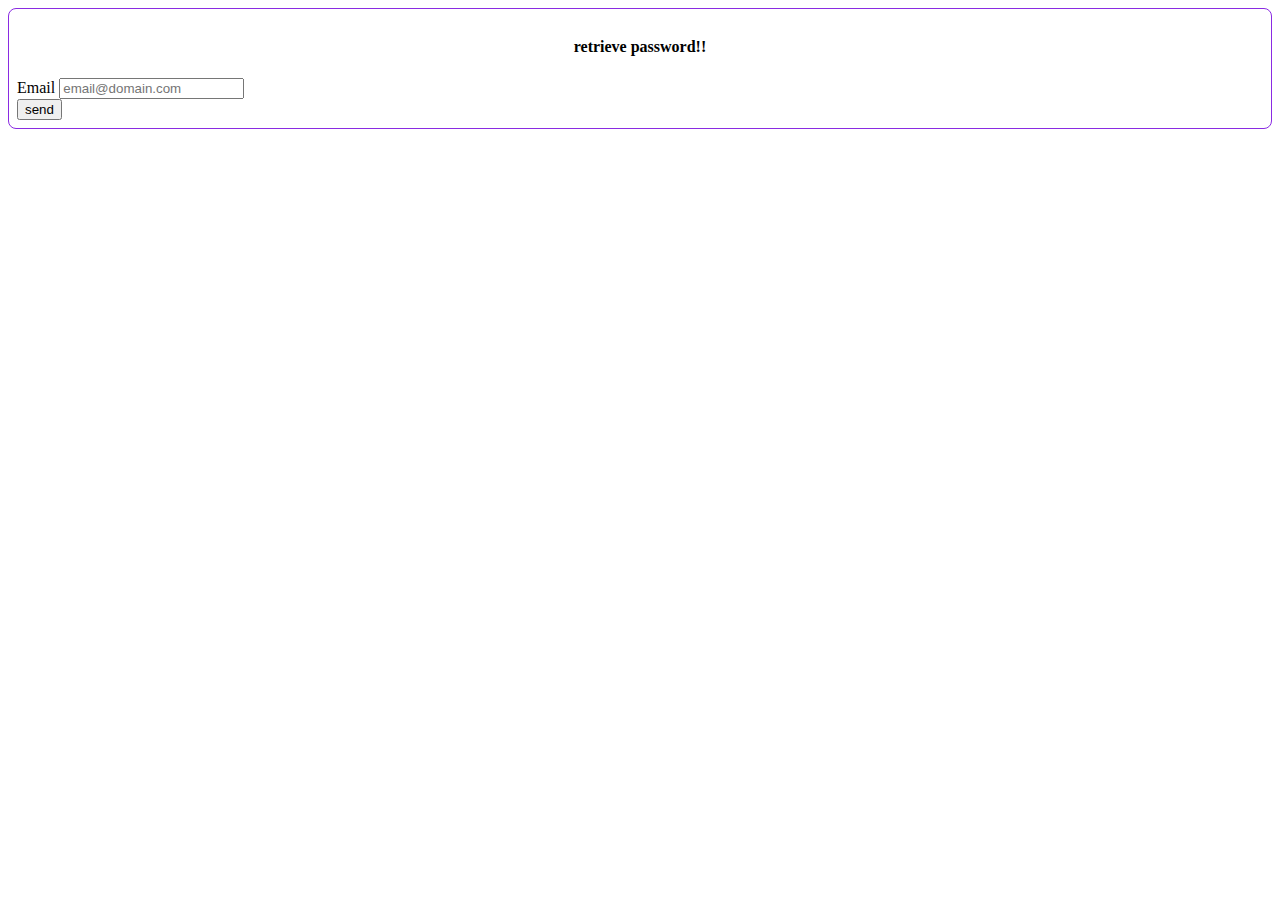
==== views/forgotpassword.html @ 8b49e33a "first task" ====
<!DOCTYPE html>
<html lang="en">

<head>
    <meta charset="UTF-8">
    <meta http-equiv="X-UA-Compatible" content="IE=edge">
    <meta name="viewport" content="width=device-width, initial-scale=1.0">
    <title>forgot password</title>
    <link rel="stylesheet" href="../assets/styles/forgotpassword.css" />
    <link href="https://cdn.jsdelivr.net/npm/bootstrap@5.1.3/dist/css/bootstrap.min.css" rel="stylesheet"
        integrity="sha384-1BmE4kWBq78iYhFldvKuhfTAU6auU8tT94WrHftjDbrCEXSU1oBoqyl2QvZ6jIW3" crossorigin="anonymous">
</head>

<body>
    <section class="container-fluid">
        <div class="row justify-content-center align-items-center forgot-sec">
            <form class="col-md-6 col-sm-10 col-12 forgot-form">
                <h4>retrieve password!!</h4>
                <div class="mb-3">
                    <label for="emailsec" class="form-label">Email</label>
                    <input type="email" class="form-control" id="emailsec" placeholder="email@domain.com">
                    <div class="errors-sec"></div>
                </div>
                <div class="row justify-content-center">
                    <button type="submit" class="btn btn-primary mb-3 col-8 col-sm-8 col-md-4">send</button>
                </div>
            </form>
        </div>
    </section>


</body>
<script src="https://cdn.jsdelivr.net/npm/bootstrap@5.1.3/dist/js/bootstrap.bundle.min.js"
    integrity="sha384-ka7Sk0Gln4gmtz2MlQnikT1wXgYsOg+OMhuP+IlRH9sENBO0LRn5q+8nbTov4+1p"
    crossorigin="anonymous"></script>
<script src="../scripts/forgotpassword.js" type="module"></script>

</html>
---- assets/styles/forgotpassword.css ----
@import url('../../style.css');

.forgot-sec{
    flex: 1;
    min-height: 100vh;
    
}
.forgot-form{
    padding: 8px;
    border: 0.65px solid blueviolet;
    border-radius: 8px;
    
}
.forgot-form a{
    width: 33%;
    margin-top: 0.45rem;
    text-decoration: none;
    color: blueviolet;
}

.forgot-form a:hover{
    color: palevioletred;
}
.forgot-form h4{
    text-align: center;
    font-weight: 700;
}
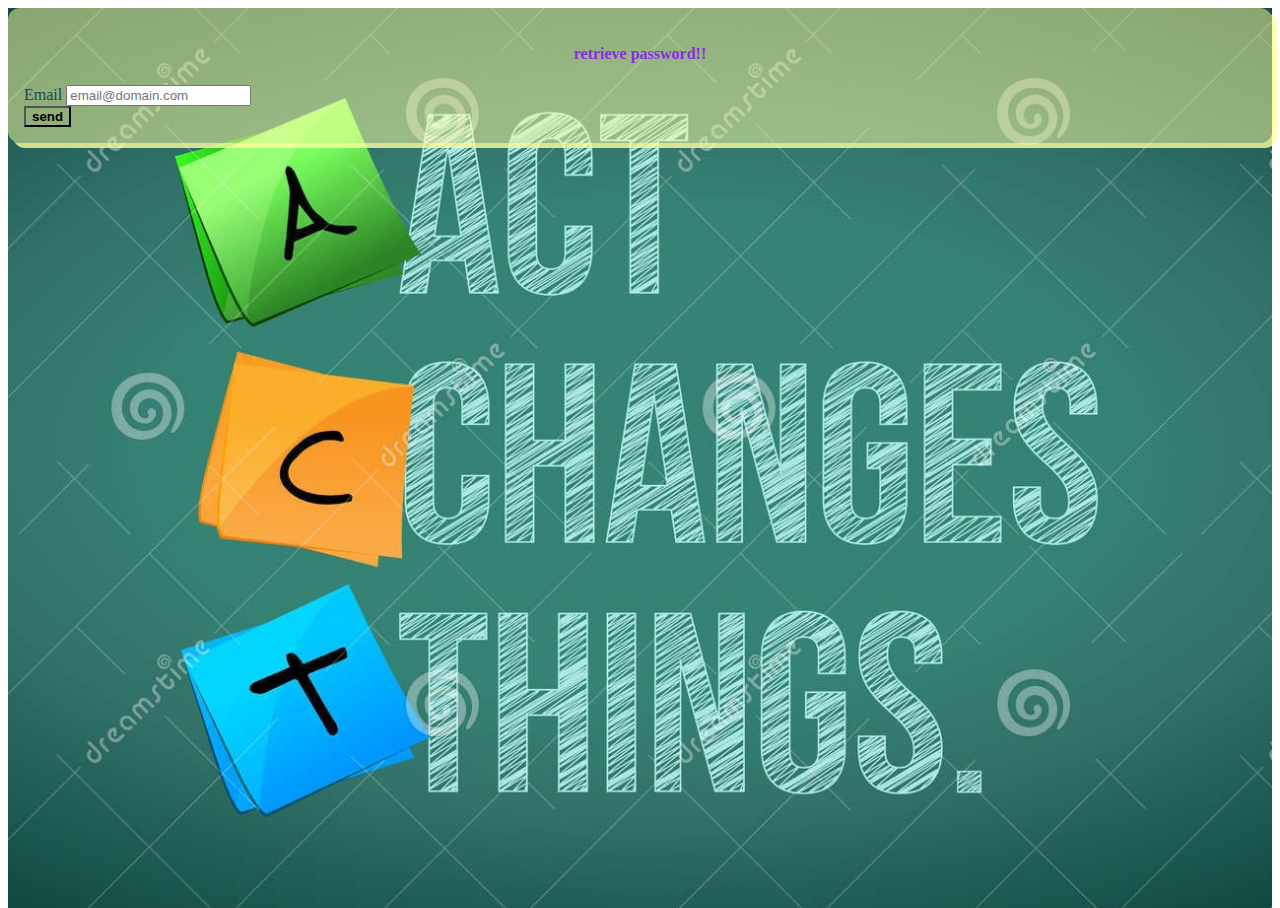
==== commit 67f99999: "modefications" ====
--- a/views/forgotpassword.html
+++ b/views/forgotpassword.html
@@ -22,7 +22,7 @@
                     <div class="errors-sec"></div>
                 </div>
                 <div class="row justify-content-center">
-                    <button type="submit" class="btn btn-primary mb-3 col-8 col-sm-8 col-md-4">send</button>
+                    <button type="submit" class="btn btn-light mb-3 col-8 col-sm-8 col-md-4">send</button>
                 </div>
             </form>
         </div>
--- a/assets/styles/forgotpassword.css
+++ b/assets/styles/forgotpassword.css
@@ -3,12 +3,15 @@
 .forgot-sec{
     flex: 1;
     min-height: 100vh;
+    background: url('../images/background1.jpg') no-repeat center center fixed;
+    background-size: cover;
     
 }
 .forgot-form{
-    padding: 8px;
-    border: 0.65px solid blueviolet;
-    border-radius: 8px;
+    padding: 16px;
+    border-radius: 12px;
+    background-color: rgba(255, 255, 159, 0.5);
+    box-shadow: 5px 5px rgba(255, 255, 159,0.8);
     
 }
 .forgot-form a{
@@ -24,4 +27,17 @@
 .forgot-form h4{
     text-align: center;
     font-weight: 700;
+    color: blueviolet;
+}
+label{
+    color: rgba(28, 71, 77);
+}
+.forgot-form button{
+    background-color: transparent!important;
+    font-weight: 600;
+    transition: all 0.5s 0.5s ease-in-out;
+}
+
+.forgot-form button:hover{
+    background-color: blueviolet!important;
 }